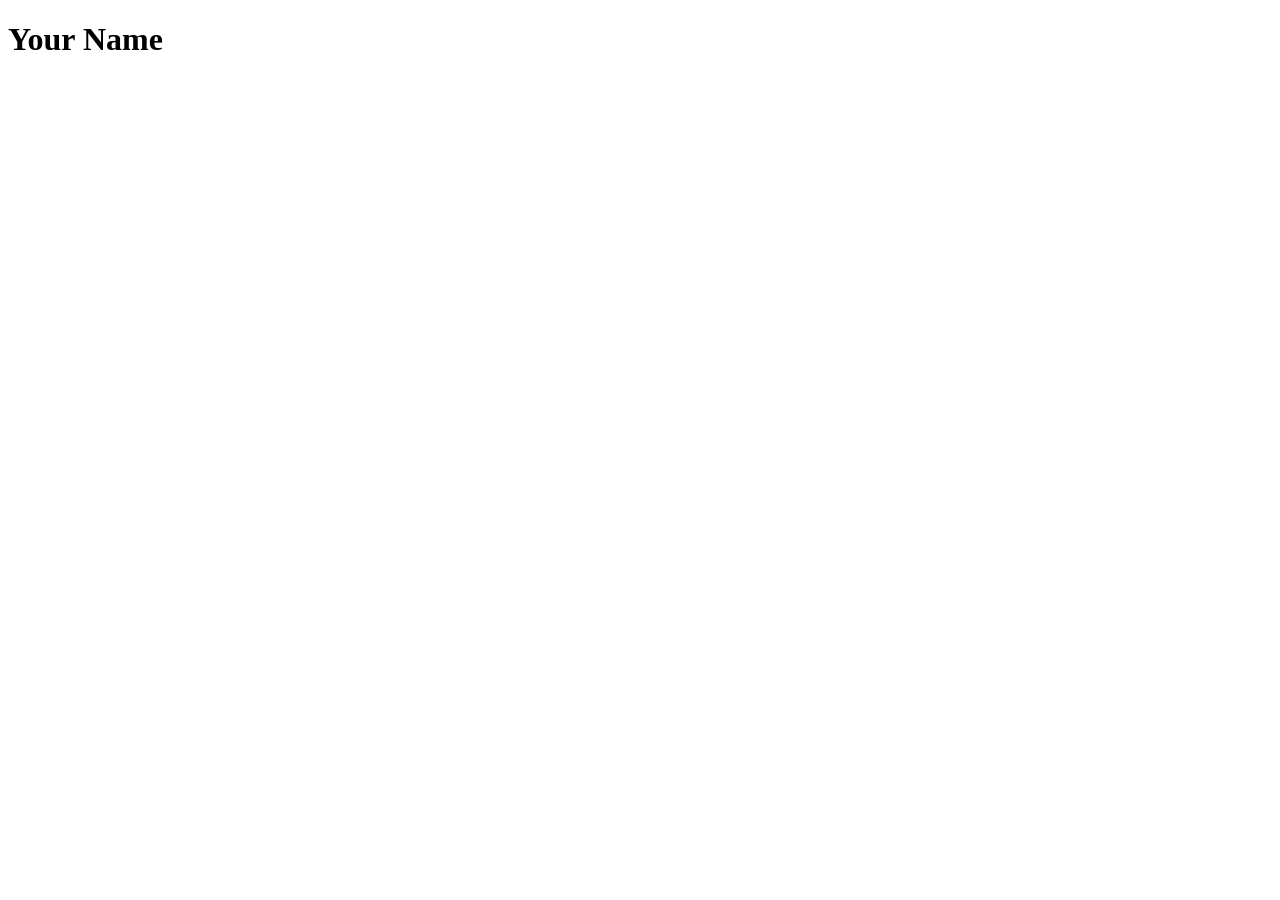
==== index.html @ 5d8e2095 "Description of Changes in this commit" ====
<!doctype html>

<html lang="en">
<head>
  <meta charset="utf-8">

  <title>IFSC 1310 | Your name</title>
  <meta name="description" content="Keyword Rich Description">
  <meta name="author" content="Your Name">

</head>

<body>
  <h1>Your Name</h1>
</body>
</html>
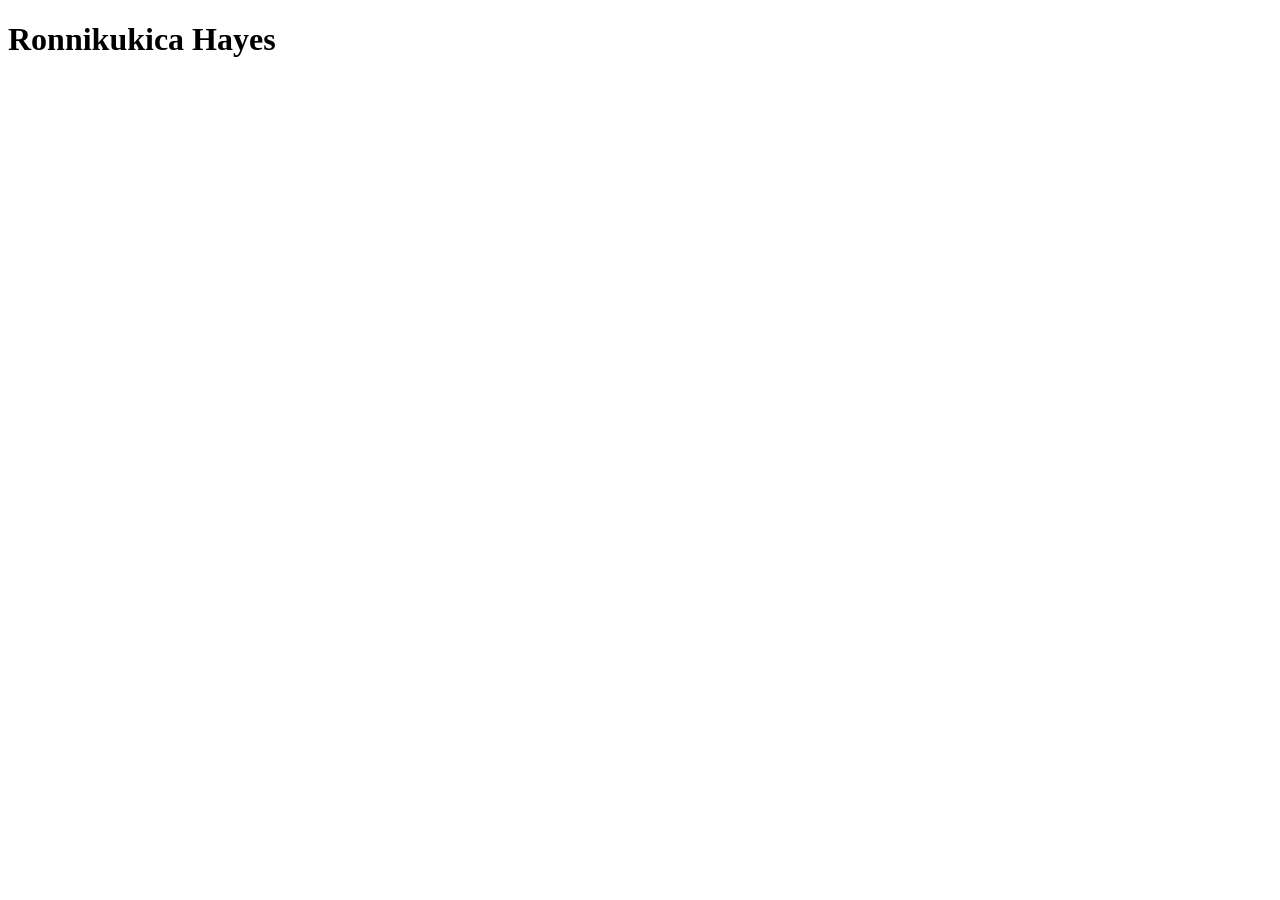
==== commit b6202b6d: "Update title and metadata with author name" ====
--- a/index.html
+++ b/index.html
@@ -4,13 +4,13 @@
 <head>
   <meta charset="utf-8">
 
-  <title>IFSC 1310 | Your name</title>
-  <meta name="description" content="Keyword Rich Description">
-  <meta name="author" content="Your Name">
+  <title>IFSC 1310 | Ronnikukica Hayes</title>
+  <meta name="description" content="Mt Mobile Web works">
+  <meta name="author" content="Ronnikukica Hayes">
 
 </head>
 
 <body>
-  <h1>Your Name</h1>
+  <h1>Ronnikukica Hayes</h1>
 </body>
-</html>+</html>
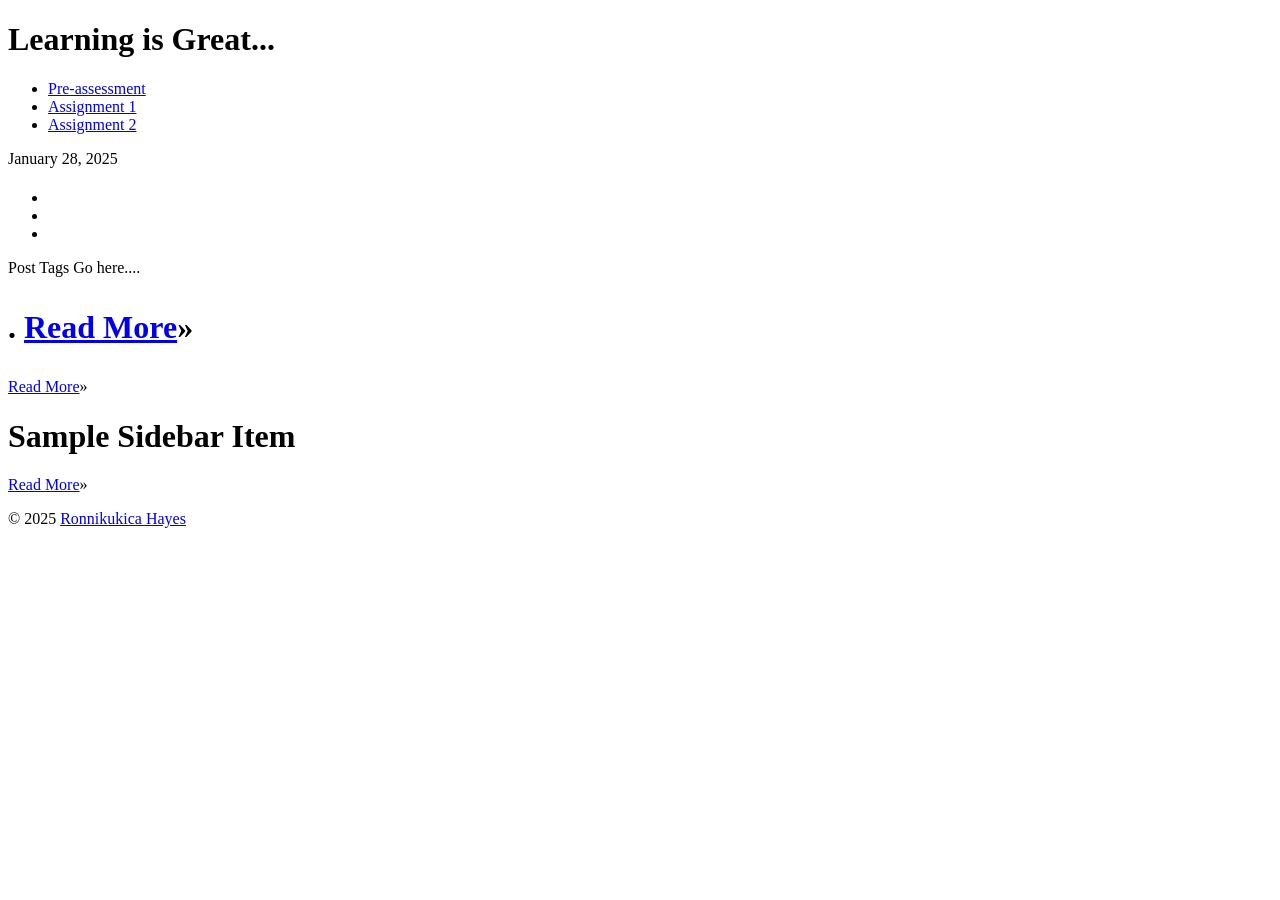
==== commit c27da590: "Refactor index.html structure and content" ====
--- a/index.html
+++ b/index.html
@@ -1,16 +1,64 @@
-<!doctype html>
-
+<!DOCTYPE html>
 <html lang="en">
 <head>
-  <meta charset="utf-8">
-
-  <title>IFSC 1310 | Ronnikukica Hayes</title>
-  <meta name="description" content="Mt Mobile Web works">
-  <meta name="author" content="Ronnikukica Hayes">
-
+<meta charset="utf-8" />
+<title>Learning New Things...</title>
+<link rel="stylesheet" href="path-to-style.css">
+<meta name="description" content="" />
+<meta name="author" content="Ronnikukica Hayes" />
+<link rel="shortcut icon" href="/favicon.ico" />
 </head>
-
 <body>
-  <h1>Ronnikukica Hayes</h1>
+<div class="container">
+  <div id="header">
+    <h1>Learning is Great...</h1>
+    <h2></h2>
+    <div id="navigation">
+      <ul>
+        <li><a href="#">Pre-assessment</a></li>
+        <li><a href="#">Assignment 1</a></li>
+        <li><a href="#">Assignment 2</a></li>
+      </ul>
+    </div>
+  </div>
+  <div id="content">
+    <div id="primary">
+      <div class="post">
+        <p class="post-date">January 28, 2025</p>
+        <h1> <a href="#" rel="" title="link to this post"></a> </h1>
+        <p></p>
+        <h2></h2>
+        <p></p>
+        <ul>
+          <li></li>
+          <li></li>
+          <li></li>
+        </ul>
+        <div class="post-meta"> Post Tags Go here.... </div>
+      </div>
+    </div>
+    <!--#primary -->
+    <div id="secondary">
+      <div class="widget">
+        <h1 </h1>
+        <p> . <a href="#">Read More</a>&raquo;</p>
+      </div>
+      <div class="widget">
+        <h1></h1>
+        <p>  <a href="#">Read More</a>&raquo;</p>
+      </div>
+      <div class="widget">
+        <h1>Sample Sidebar Item </h1>
+        <p> <a href="#">Read More</a>&raquo;</p>
+      </div>
+    </div>
+    <!--#secondary --> 
+  </div>
+  <!--#content -->
+  <div id="Web Aoolications">
+    <p>&copy; 2025 <a href="#">Ronnikukica Hayes</a></p>
+  </div>
+</div>
+<!--.container -->
 </body>
 </html>
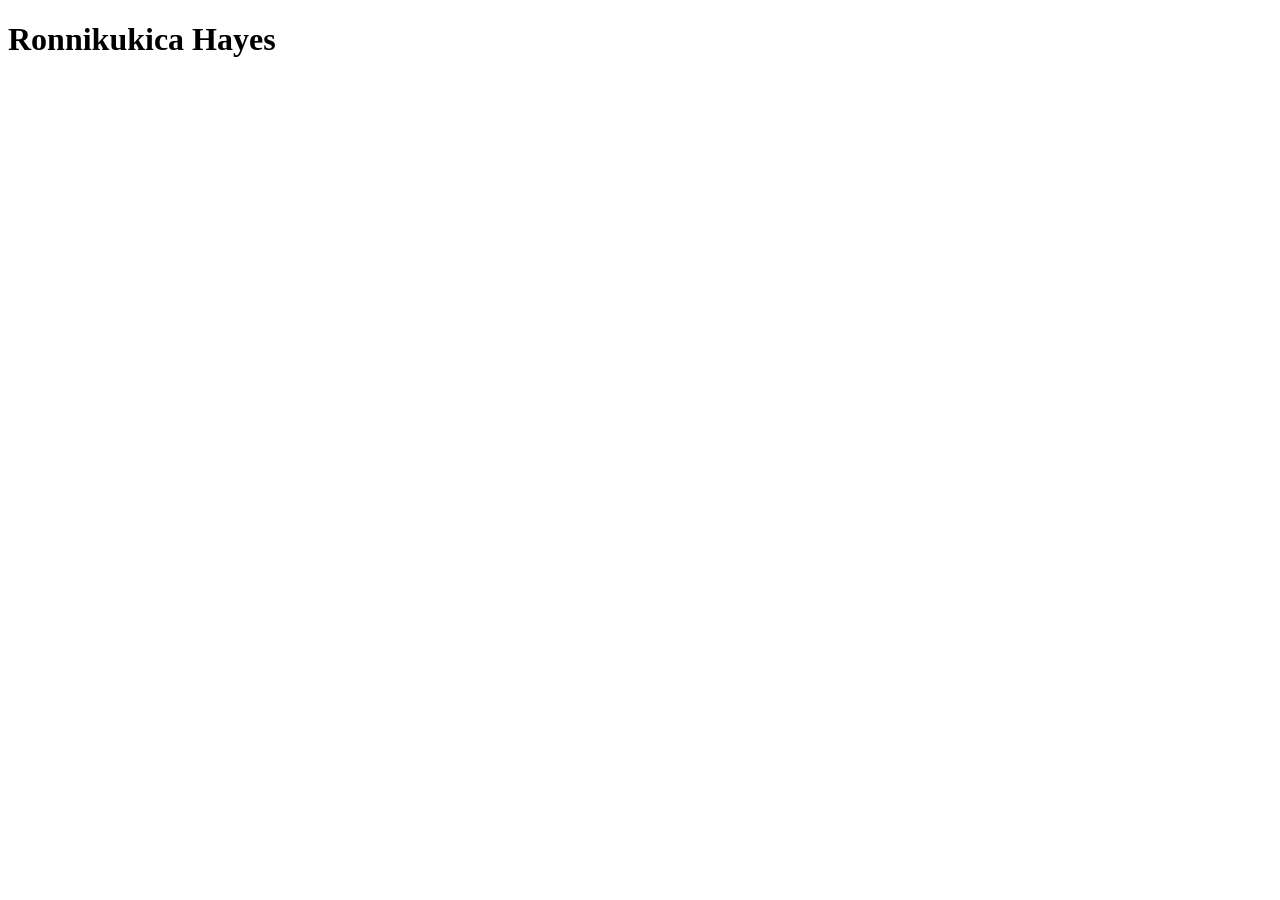
==== commit bb780086: "Revise index.html with new title and author info Updated the HTML structure and metadata for the pag" ====
--- a/index.html
+++ b/index.html
@@ -1,64 +1,16 @@
 <!DOCTYPE html>
+
 <html lang="en">
 <head>
-<meta charset="utf-8" />
-<title>Learning New Things...</title>
-<link rel="stylesheet" href="path-to-style.css">
-<meta name="description" content="" />
-<meta name="author" content="Ronnikukica Hayes" />
-<link rel="shortcut icon" href="/favicon.ico" />
+  <meta charset="utf-8">
+
+  <title>IFSC 1310 | Ronnikukica Hayes</title>
+  <meta name="description" content="My Mobile Web works">
+  <meta name="author" content="Ronnikukica Hayes">
+
 </head>
+
 <body>
-<div class="container">
-  <div id="header">
-    <h1>Learning is Great...</h1>
-    <h2></h2>
-    <div id="navigation">
-      <ul>
-        <li><a href="#">Pre-assessment</a></li>
-        <li><a href="#">Assignment 1</a></li>
-        <li><a href="#">Assignment 2</a></li>
-      </ul>
-    </div>
-  </div>
-  <div id="content">
-    <div id="primary">
-      <div class="post">
-        <p class="post-date">January 28, 2025</p>
-        <h1> <a href="#" rel="" title="link to this post"></a> </h1>
-        <p></p>
-        <h2></h2>
-        <p></p>
-        <ul>
-          <li></li>
-          <li></li>
-          <li></li>
-        </ul>
-        <div class="post-meta"> Post Tags Go here.... </div>
-      </div>
-    </div>
-    <!--#primary -->
-    <div id="secondary">
-      <div class="widget">
-        <h1 </h1>
-        <p> . <a href="#">Read More</a>&raquo;</p>
-      </div>
-      <div class="widget">
-        <h1></h1>
-        <p>  <a href="#">Read More</a>&raquo;</p>
-      </div>
-      <div class="widget">
-        <h1>Sample Sidebar Item </h1>
-        <p> <a href="#">Read More</a>&raquo;</p>
-      </div>
-    </div>
-    <!--#secondary --> 
-  </div>
-  <!--#content -->
-  <div id="Web Aoolications">
-    <p>&copy; 2025 <a href="#">Ronnikukica Hayes</a></p>
-  </div>
-</div>
-<!--.container -->
+  <h1>Ronnikukica Hayes</h1>
 </body>
 </html>
